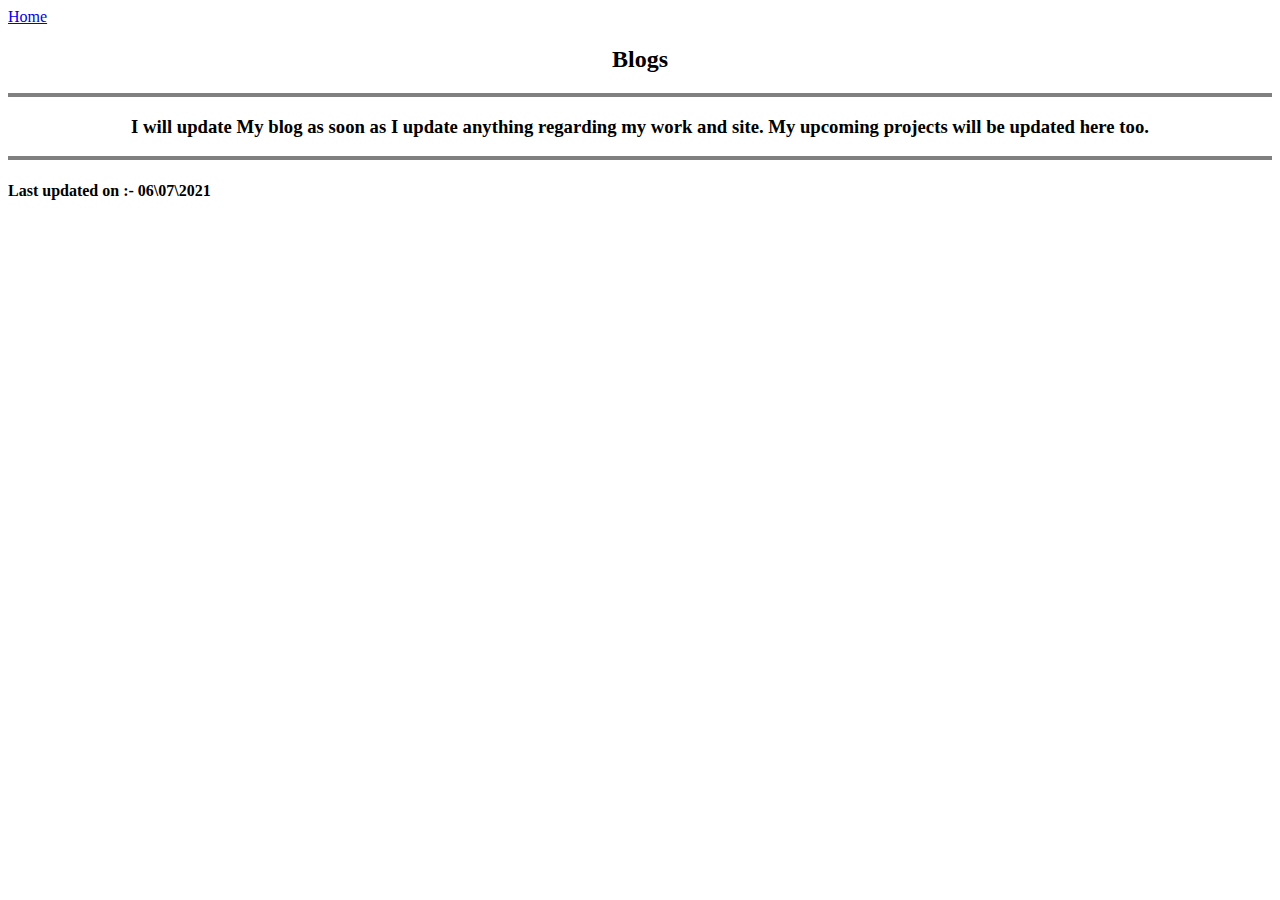
==== blog.html @ cd35f176 "Added first HTML webdev files." ====
<!DOCTYPE html>
<html lang="en" dir="ltr">

<head>
  <meta charset="utf-8">
  <title></title>
</head>

<body><a href="index.html">Home</a>
  <center>
    <h2>Blogs</h2>
  </center>
  <hr size="4" noshade>
  <h3 align="center">
    I will update My blog as soon as I update anything regarding my work and site. My upcoming projects will be updated here too.
  </h3>
  <hr size="4" noshade>
  <h4>Last updated on :- 06\07\2021</h4>
</body>

</html>
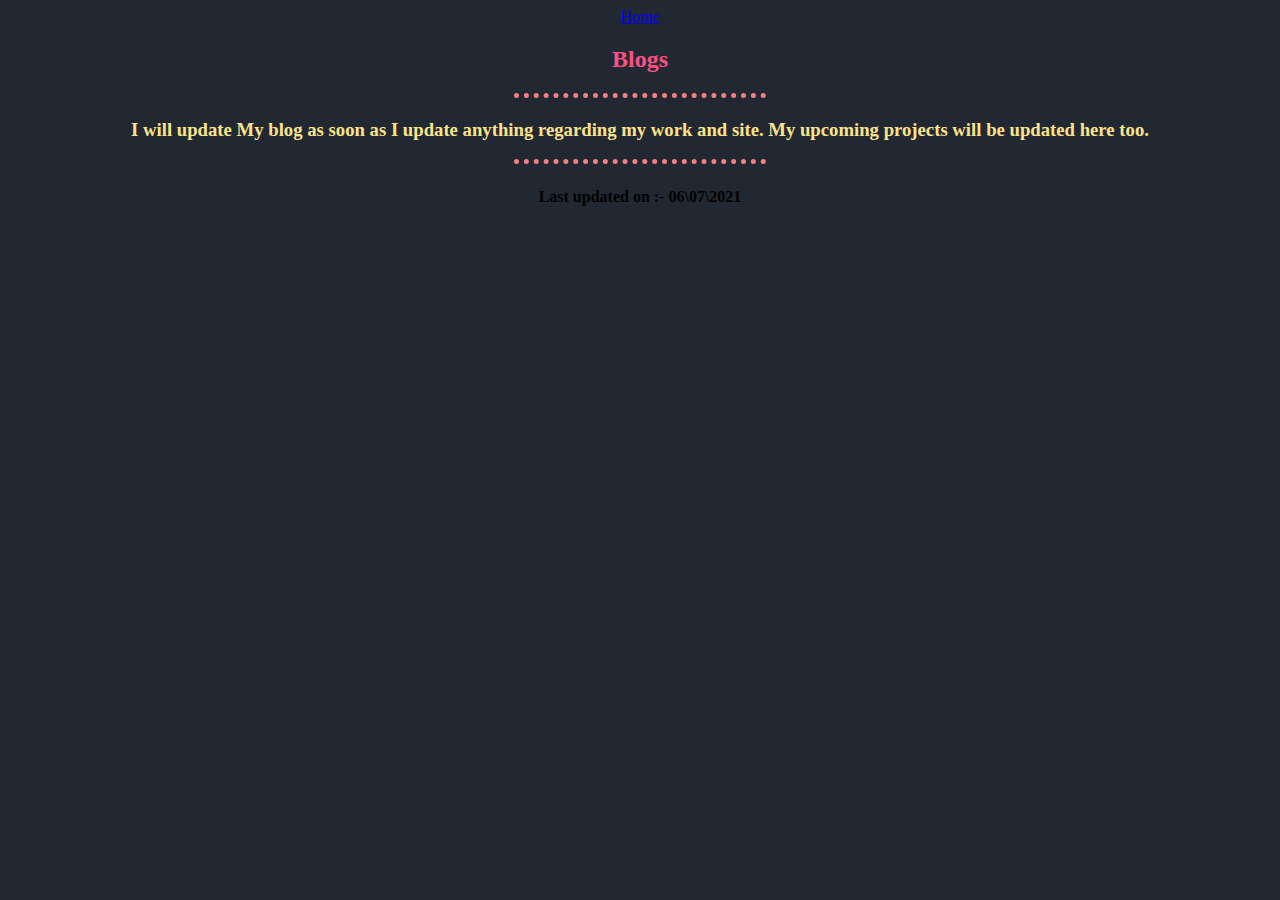
==== commit 6b29793d: "updated html to final" ====
--- a/blog.html
+++ b/blog.html
@@ -1,21 +1,22 @@
-<!DOCTYPE html>
-<html lang="en" dir="ltr">
-
-<head>
-  <meta charset="utf-8">
-  <title></title>
-</head>
-
-<body><a href="index.html">Home</a>
-  <center>
-    <h2>Blogs</h2>
-  </center>
-  <hr size="4" noshade>
-  <h3 align="center">
-    I will update My blog as soon as I update anything regarding my work and site. My upcoming projects will be updated here too.
-  </h3>
-  <hr size="4" noshade>
-  <h4>Last updated on :- 06\07\2021</h4>
-</body>
-
-</html>
+<!DOCTYPE html>
+<html lang="en" dir="ltr">
+
+<head>
+  <meta charset="utf-8">
+  <title></title>
+  <link rel="stylesheet" href="CSS/style.css">
+</head>
+
+<body><a href="index.html">Home</a>
+  <center>
+    <h2>Blogs</h2>
+  </center>
+  <hr size="4">
+  <h3 align="center">
+    I will update My blog as soon as I update anything regarding my work and site. My upcoming projects will be updated here too.
+  </h3>
+  <hr size="4">
+  <h4>Last updated on :- 06\07\2021</h4>
+</body>
+
+</html>
--- a/CSS/style.css
+++ b/CSS/style.css
@@ -0,0 +1,26 @@
+body {
+  background-color: #222831;
+  text-align: center;
+}
+
+hr {
+  border-color: #F38181;
+  border-style: dotted none none;
+  border-width: 5px;
+  width: 20%;
+}
+
+h1 {
+  color: #00ADB5;
+}
+
+h3 {
+  color: #FCE38A;
+}
+
+h2 {
+  color: #FC5185;
+}
+img:hover {
+  background-color: gold;
+}
